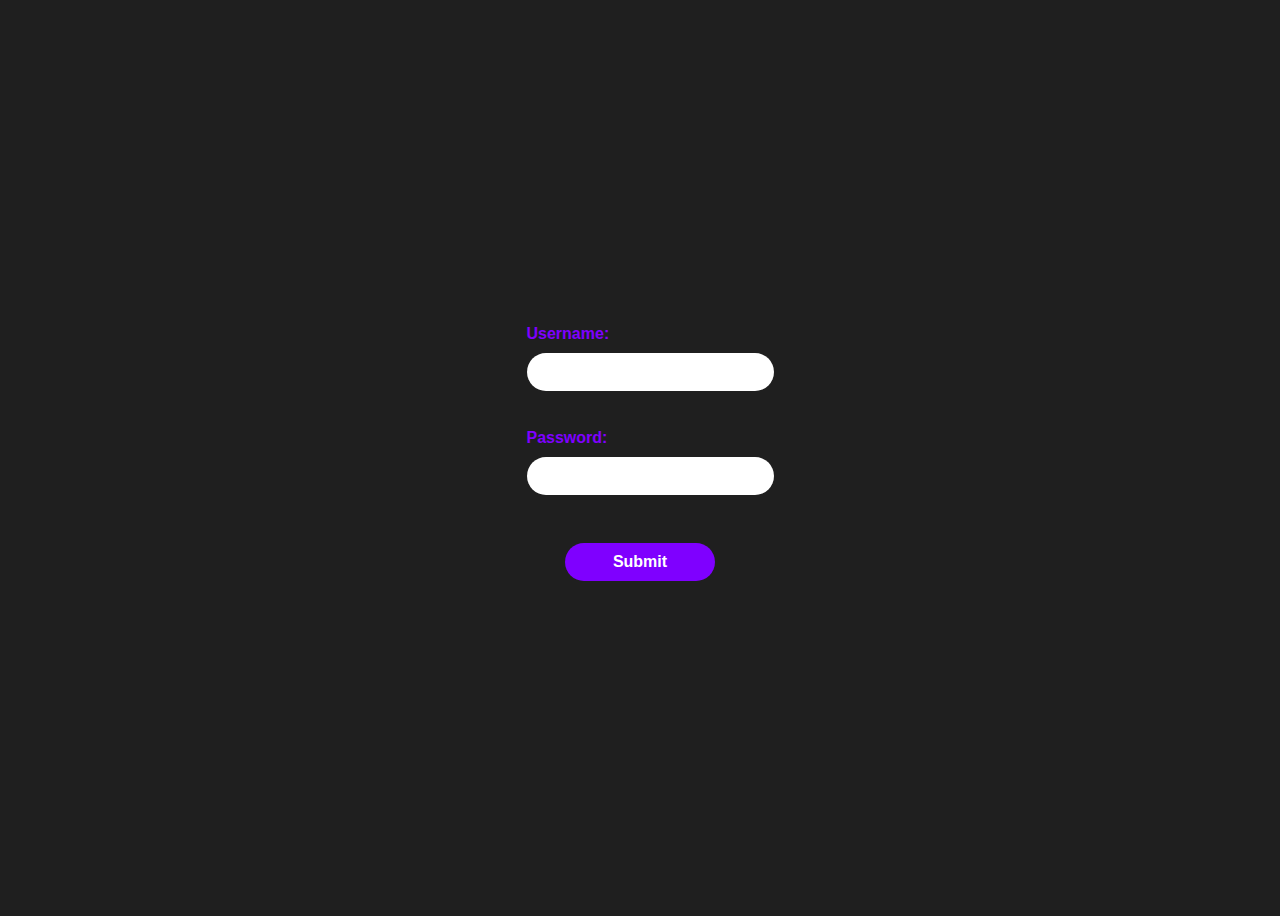
==== frontend/login.html @ 103c2096 "Frontend first steps" ====
<!DOCTYPE html>
<html>
<head>
    <meta charset="UTF-8">
    <title>Login</title>
    <link rel="stylesheet" type="text/css" href="style.css">
    <script src="scripts/main.js"></script>
</head>
<body>
<div class="container">
    <form onsubmit="submitLoginForm(); return false;">
        <label for="login-username">Username:</label>
        <input type="text" id="login-username" name="username">
        <br><br>
        <label for="login-password">Password:</label>
        <input type="password" id="login-password" name="password">
        <br><br>
        <div class="btn-container">
            <button type="submit" class="btn login-btn">Submit</button>
        </div>
    </form>
</div>
</body>
</html>
---- frontend/style.css ----
body {
    background-color: #1f1f1f;
    display: flex;
    align-items: center;
    justify-content: center;
    height: 100vh;
    font-family: 'Nunito Sans', sans-serif;
}

.container {
    display: flex;
    align-items: center;
    justify-content: center;
    flex-direction: column;
}

.form-group {
    margin: 20px 0;
    text-align: center;
}

label {
    font-weight: bold;
    display: block;
    margin-bottom: 10px;
    color: #7f00ff;
}

input[type="text"],
input[type="email"],
input[type="password"] {
    width: 100%;
    padding: 10px;
    border: none;
    border-radius: 25px;
    font-size: 16px;
    margin-bottom: 20px;
}

.btn-container {
    display: flex;
    flex-direction: column;
    align-items: center;
    justify-content: center;
}

.btn {
    padding: 10px 20px;
    width: 150px;
    border-radius: 25px;
    font-size: 16px;
    font-weight: bold;
    margin: 10px 0;
    cursor: pointer;
    transition: all 0.3s ease-in-out;
    border: none;
}

.login-btn,
.register-btn,
button[type="submit"] {
    background-color: #7f00ff;
    color: #fff;
}

.btn:active {
    transform: translateY(2px);
    box-shadow: 0 5px 10px rgba(0,0,0,0.1);
}
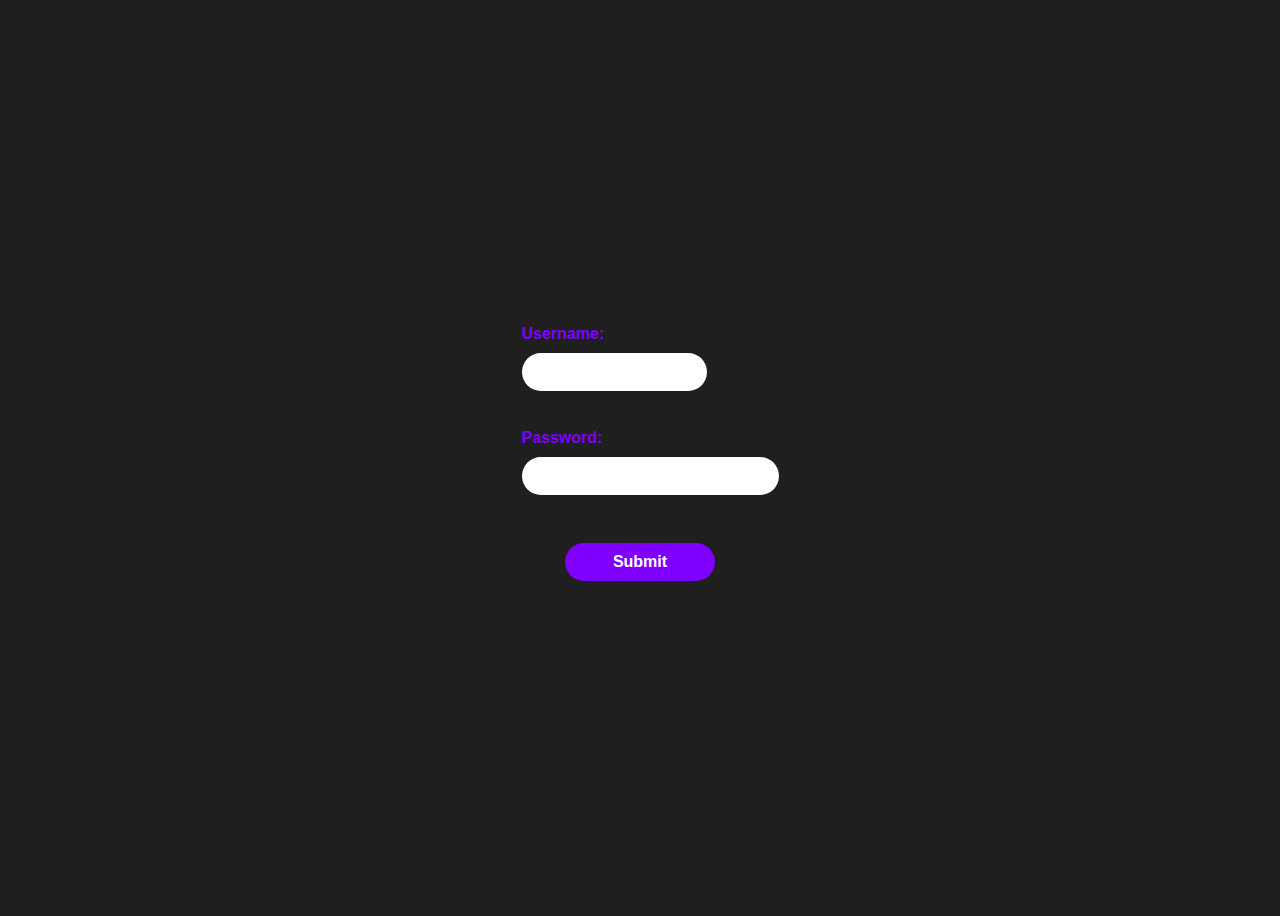
==== commit 9afca0d8: "Frontend changes" ====
--- a/frontend/login.html
+++ b/frontend/login.html
@@ -4,7 +4,7 @@
     <meta charset="UTF-8">
     <title>Login</title>
     <link rel="stylesheet" type="text/css" href="style.css">
-    <script src="scripts/main.js"></script>
+    <script src="main.js"></script>
 </head>
 <body>
 <div class="container">
--- a/frontend/style.css
+++ b/frontend/style.css
@@ -67,3 +67,156 @@
     transform: translateY(2px);
     box-shadow: 0 5px 10px rgba(0,0,0,0.1);
 }
+
+.username {
+    color: #7f00ff;
+    font-weight: bold;
+    font-size: 18px;
+    margin-right: 20px;
+    align-self: flex-start;
+}
+
+.sign-out-btn {
+    background-color: #1f1f1f;
+    color: #7f00ff;
+    padding: 10px 20px;
+    border-radius: 25px;
+    font-size: 16px;
+    font-weight: bold;
+    margin: 10px 20px;
+    cursor: pointer;
+    transition: all 0.3s ease-in-out;
+    border: 2px solid #7f00ff;
+}
+
+.sign-out-btn:active {
+    transform: translateY(2px);
+    box-shadow: 0 5px 10px rgba(0,0,0,0.1);
+}
+
+.enter-the-game-btn {
+    padding: 20px 50px;
+    font-size: 20px;
+    font-weight: bold;
+}
+
+#username-display {
+    color: #fff;
+}
+
+.enter-game-btn {
+    padding: 10px 20px;
+    width: 150px;
+    border-radius: 25px;
+    font-size: 16px;
+    font-weight: bold;
+    margin: 10px 0;
+    cursor: pointer;
+    transition: all 0.3s ease-in-out;
+    border: none;
+    background-color: #7f00ff;
+    color: #fff;
+}
+
+.enter-game-btn:active {
+    transform: translateY(2px);
+    box-shadow: 0 5px 10px rgba(0,0,0,0.1);
+}
+
+.signout-container {
+    margin-top: 20px;
+    text-align: center;
+}
+
+#signout-btn {
+    padding: 10px 20px;
+    border-radius: 25px;
+    font-size: 16px;
+    font-weight: bold;
+    cursor: pointer;
+    transition: all 0.3s ease-in-out;
+    border: none;
+    background-color: #7f00ff;
+    color: #fff;
+}
+
+#signout-btn:active {
+    transform: translateY(2px);
+    box-shadow: 0 5px 10px rgba(0,0,0,0.1);
+}
+
+.message-container {
+    background-color: #fff;
+    width: 80%;
+    max-width: 600px;
+    height: 400px;
+    border-radius: 20px;
+    padding: 20px;
+    overflow-y: scroll;
+    display: flex;
+    flex-direction: column-reverse;
+}
+
+.message-list {
+    list-style: none;
+    padding: 0;
+    margin: 0;
+}
+
+.message-list li {
+    margin: 10px 0;
+}
+
+.player-message {
+    color: #1f1f1f;
+    background-color: #7f00ff;
+    border-radius: 20px;
+    padding: 10px 15px;
+    max-width: 80%;
+    align-self: flex-end;
+    text-align: right;
+}
+
+.ai-message {
+    color: #fff;
+    background-color: #1f1f1f;
+    border-radius: 20px;
+    padding: 10px 15px;
+    max-width: 80%;
+    align-self: flex-start;
+    text-align: left;
+}
+
+.input-container {
+    display: flex;
+    align-items: center;
+    justify-content: center;
+    margin-top: 20px;
+}
+
+input[type="text"] {
+    padding: 10px;
+    border: none;
+    border-radius: 25px;
+    font-size: 16px;
+    margin-right: 10px;
+    width: 70%;
+    max-width: 500px;
+}
+
+.send-btn {
+    padding: 10px 20px;
+    border-radius: 25px;
+    font-size: 16px;
+    font-weight: bold;
+    cursor: pointer;
+    transition: all 0.3s ease-in-out;
+    border: none;
+    background-color: #7f00ff;
+    color: #fff;
+}
+
+.send-btn:hover {
+    background-color: #fff;
+    color: #7f00ff;
+}